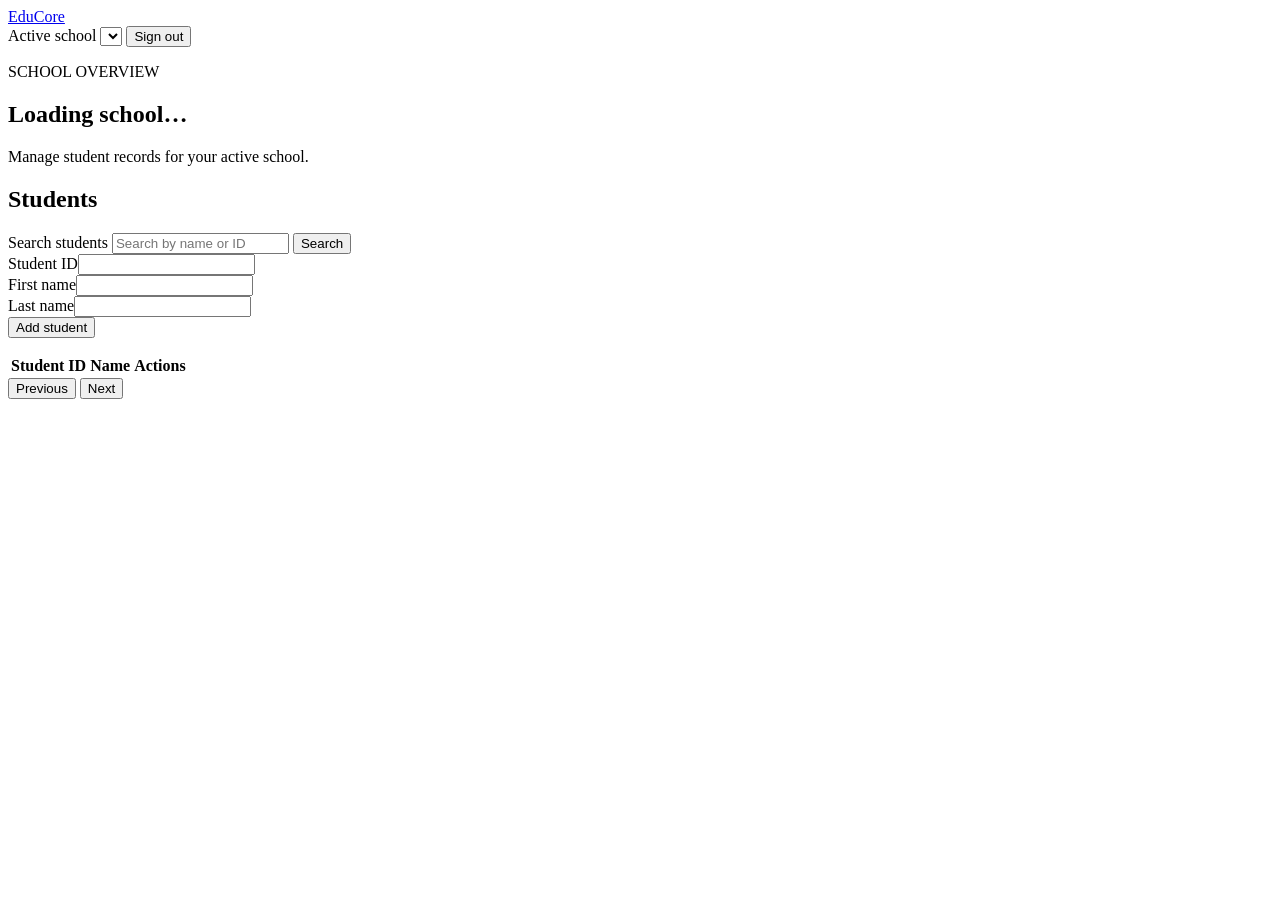
==== src/EduCore.Api/wwwroot/index.html @ ac108bcf "Update repository with EDUCORE 1.2 Co-authored-by: Copilot <223556219+Copilot@users.noreply.github.c" ====
<!doctype html>
<html lang="en">
<head>
  <meta charset="utf-8">
  <meta name="viewport" content="width=device-width, initial-scale=1">
  <title>EduCore</title>
  <link rel="stylesheet" href="/app.css">
</head>
<body>
  <!-- The header controls the signed-in user's school context and session. -->
  <header class="topbar">
    <a class="brand" href="/">EduCore</a>
    <div class="top-actions">
      <label class="sr-only" for="school-select">Active school</label>
      <select id="school-select" aria-label="Active school"></select>
      <span id="current-user" class="muted"></span>
      <button id="logout" class="button-secondary" type="button">Sign out</button>
    </div>
  </header>
  <main class="container">
    <!-- The school title and current user are filled from the validated session endpoint. -->
    <section class="welcome">
      <p class="eyebrow">SCHOOL OVERVIEW</p>
      <h1 id="school-title">Loading school…</h1>
      <p class="muted">Manage student records for your active school.</p>
    </section>
    <!-- Student search, editing, results, and pagination are wired by app.js. -->
    <section class="panel">
      <div class="section-heading">
        <div><h2>Students</h2><p id="student-count" class="muted"></p></div>
        <form id="search-form" class="search-form">
          <label class="sr-only" for="search">Search students</label>
          <input id="search" type="search" placeholder="Search by name or ID">
          <button class="button-secondary" type="submit">Search</button>
        </form>
      </div>
      <form id="student-form" class="student-form">
        <input id="student-id" type="hidden">
        <div><label for="local-id">Student ID</label><input id="local-id" maxlength="80" required></div>
        <div><label for="first-name">First name</label><input id="first-name" maxlength="100" required></div>
        <div><label for="last-name">Last name</label><input id="last-name" maxlength="100" required></div>
        <div class="form-actions">
          <button id="save-student" type="submit">Add student</button>
          <button id="cancel-edit" class="button-secondary" type="button" hidden>Cancel</button>
        </div>
        <p id="form-message" class="message" role="status" aria-live="polite"></p>
      </form>
      <div class="table-wrap">
        <table>
          <thead><tr><th scope="col">Student ID</th><th scope="col">Name</th><th scope="col">Actions</th></tr></thead>
          <tbody id="students"></tbody>
        </table>
      </div>
      <div class="pagination">
        <button id="previous-page" class="button-secondary" type="button">Previous</button>
        <span id="page-label" class="muted"></span>
        <button id="next-page" class="button-secondary" type="button">Next</button>
      </div>
    </section>
  </main>
  <!-- Defer the dashboard logic until its DOM controls are available. -->
  <script src="/app.js" defer></script>
</body>
</html>
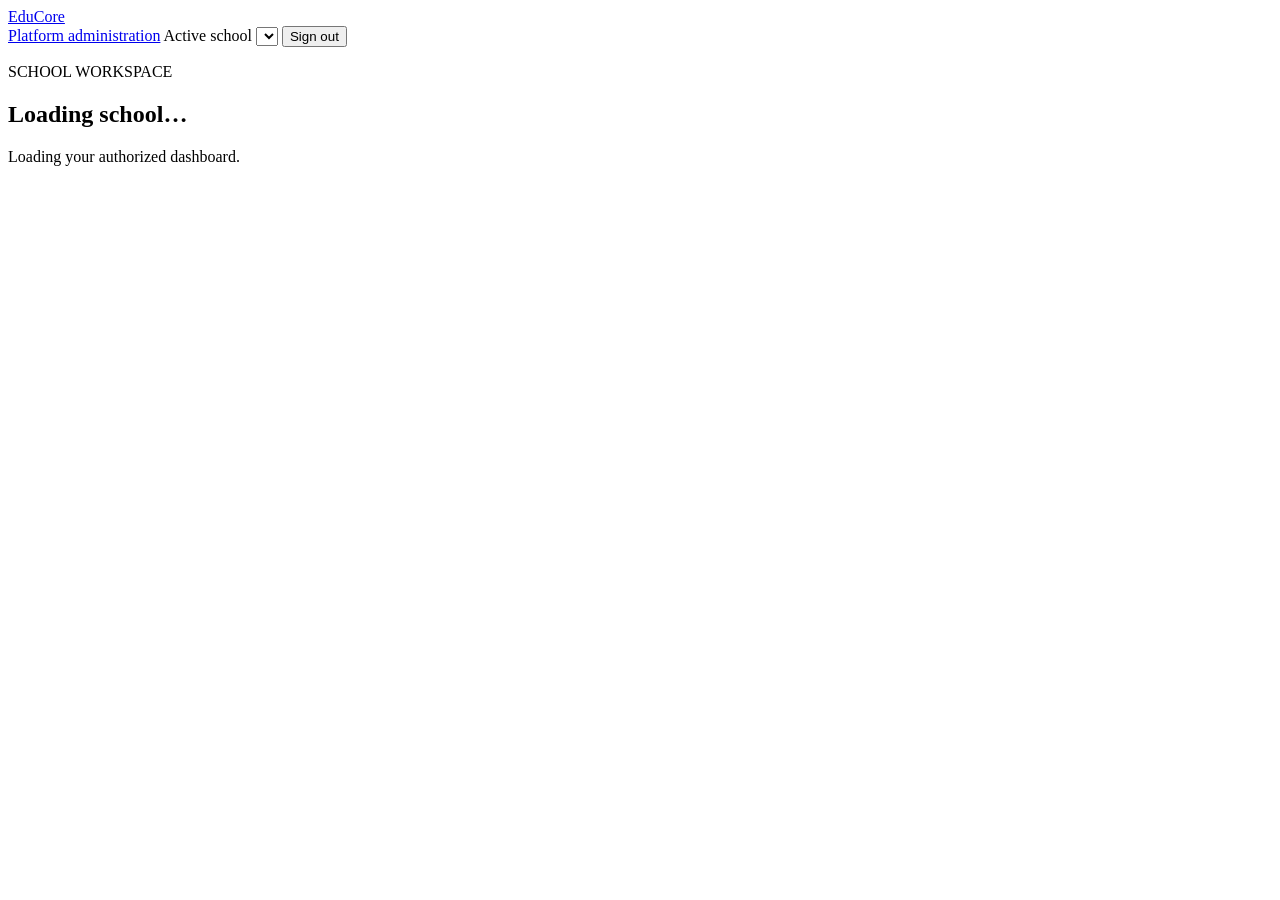
==== commit 6f4c45f8: "Update repository with EDUCORE 1.2 features Co-authored-by: Copilot <223556219+Copilot@users.noreply" ====
--- a/src/EduCore.Api/wwwroot/index.html
+++ b/src/EduCore.Api/wwwroot/index.html
@@ -11,6 +11,7 @@
   <header class="topbar">
     <a class="brand" href="/">EduCore</a>
     <div class="top-actions">
+      <a class="button-secondary" href="/platform.html">Platform administration</a>
       <label class="sr-only" for="school-select">Active school</label>
       <select id="school-select" aria-label="Active school"></select>
       <span id="current-user" class="muted"></span>
@@ -18,14 +19,129 @@
     </div>
   </header>
   <main class="container">
-    <!-- The school title and current user are filled from the validated session endpoint. -->
+    <p id="dashboard-message" class="message" role="status" aria-live="polite"></p>
     <section class="welcome">
-      <p class="eyebrow">SCHOOL OVERVIEW</p>
+      <p id="role-label" class="eyebrow">SCHOOL WORKSPACE</p>
       <h1 id="school-title">Loading school…</h1>
-      <p class="muted">Manage student records for your active school.</p>
+      <p id="dashboard-description" class="muted">Loading your authorized dashboard.</p>
     </section>
-    <!-- Student search, editing, results, and pagination are wired by app.js. -->
-    <section class="panel">
+
+    <section id="principal-dashboard" class="dashboard-grid" hidden aria-label="School overview">
+      <article class="stat-card"><span>Current student records</span><strong id="metric-students">—</strong></article>
+      <article class="stat-card"><span>Teachers</span><strong id="metric-teachers">—</strong></article>
+      <article class="stat-card"><span>Classes</span><strong id="metric-classes">—</strong></article>
+      <article class="stat-card"><span>Teaching assignments</span><strong id="metric-assignments">—</strong></article>
+    </section>
+
+    <section id="principal-analytics" class="analytics-grid" hidden aria-label="Principal analytics">
+      <article class="panel chart-panel">
+        <div class="chart-heading">
+          <div><h2>Student enrolment records</h2><p>Current student records by creation month.</p></div>
+          <label for="analytics-year">Calendar year</label>
+          <select id="analytics-year"></select>
+        </div>
+        <p id="enrolment-note" class="chart-note" role="status" aria-live="polite">Loading enrolment data…</p>
+        <div id="enrolment-chart"></div>
+      </article>
+      <article class="panel chart-panel">
+        <div class="chart-heading"><div><h2>Students by class</h2><p>Current students grouped by assigned class.</p></div></div>
+        <p id="class-count-note" class="chart-note" role="status" aria-live="polite">Loading class data…</p>
+        <div id="class-count-chart"></div>
+      </article>
+      <article class="panel unavailable-panel">
+        <h2>Attendance overview</h2>
+        <p role="status">Unavailable: EduCore has no attendance records or attendance module.</p>
+      </article>
+      <article class="panel unavailable-panel">
+        <h2>Academic performance</h2>
+        <p role="status">Unavailable: there are no assessments, marks, or grading records to aggregate.</p>
+      </article>
+      <article class="panel unavailable-panel">
+        <h2>Financial overview</h2>
+        <p role="status">Unavailable: EduCore has no fees or finance module.</p>
+      </article>
+    </section>
+
+    <section id="teacher-dashboard" class="panel" hidden>
+      <div class="section-heading">
+        <div><h2 id="teacher-name">My teaching</h2><p class="muted">Classes and subjects assigned to your account.</p></div>
+      </div>
+      <section id="teacher-metrics" class="dashboard-grid" aria-label="Teaching summary">
+        <article class="stat-card"><span>Assigned classes</span><strong id="teacher-class-count">—</strong></article>
+        <article class="stat-card"><span>Assigned subjects</span><strong id="teacher-subject-count">—</strong></article>
+        <article class="stat-card"><span>Students in assigned classes</span><strong id="teacher-student-count">—</strong></article>
+      </section>
+      <article class="panel chart-panel chart-panel-nested">
+        <h2>Students by assigned class</h2>
+        <p id="teacher-class-note" class="chart-note" role="status" aria-live="polite">Loading class data…</p>
+        <div id="teacher-class-chart"></div>
+      </article>
+      <section class="analytics-grid" aria-label="Teaching analytics">
+        <article class="panel unavailable-panel">
+          <h2>Class attendance</h2>
+          <p role="status">Unavailable: no attendance records are stored.</p>
+        </article>
+        <article class="panel unavailable-panel">
+          <h2>Average marks by subject</h2>
+          <p role="status">Unavailable: no assessment or marks data exists.</p>
+        </article>
+        <article class="panel unavailable-panel">
+          <h2>Grade distribution</h2>
+          <p role="status">Unavailable: no recorded grades or configured grading bands exist.</p>
+        </article>
+        <article class="panel unavailable-panel">
+          <h2>Academic performance trends</h2>
+          <p role="status">Unavailable: there are no dated assessment results to compare.</p>
+        </article>
+      </section>
+      <div id="teacher-classes" class="card-grid"></div>
+      <p id="teacher-message" class="message" role="status" aria-live="polite"></p>
+      <section id="class-roster" class="roster" hidden>
+        <h3 id="roster-title"></h3>
+        <div class="table-wrap">
+          <table><thead><tr><th scope="col">Student ID</th><th scope="col">Name</th></tr></thead><tbody id="roster-students"></tbody></table>
+        </div>
+      </section>
+    </section>
+
+    <section id="student-dashboard" class="panel" hidden>
+      <h2>My student profile</h2>
+      <dl class="profile-grid">
+        <div><dt>Student ID</dt><dd id="profile-id">—</dd></div>
+        <div><dt>Name</dt><dd id="profile-name">—</dd></div>
+        <div><dt>Class</dt><dd id="profile-class">Not assigned</dd></div>
+        <div><dt>Grade</dt><dd id="profile-grade">Not assigned</dd></div>
+      </dl>
+      <h3>My subjects</h3>
+      <ul id="profile-subjects" class="subject-list"></ul>
+      <p id="student-message" class="muted"></p>
+      <section class="analytics-grid student-analytics" aria-label="Student academic analytics">
+        <article class="panel unavailable-panel">
+      <h2>Academic progress by subject</h2>
+      <p role="status">Unavailable: no student marks or assessment records are stored yet.</p>
+        </article>
+        <article class="panel unavailable-panel">
+      <h2>Assessment performance trend</h2>
+      <p role="status">Unavailable: no dated assessment results exist to form a trend.</p>
+        </article>
+        <article class="panel unavailable-panel">
+      <h2>Personal attendance</h2>
+      <p role="status">Unavailable: EduCore has no attendance records.</p>
+        </article>
+        <article class="panel unavailable-panel">
+      <h2>Assessment results summary</h2>
+      <p role="status">Unavailable: no assessment structure or results are implemented.</p>
+        </article>
+      </section>
+    </section>
+
+    <section id="planned-modules" class="panel empty-state" hidden>
+      <h2>More school services</h2>
+      <p id="planned-message" class="muted"></p>
+      <p class="muted">Attendance, timetables, grades, payments, announcements, and learning materials are not yet implemented in this application.</p>
+    </section>
+
+    <section id="student-management" class="panel" hidden>
       <div class="section-heading">
         <div><h2>Students</h2><p id="student-count" class="muted"></p></div>
         <form id="search-form" class="search-form">
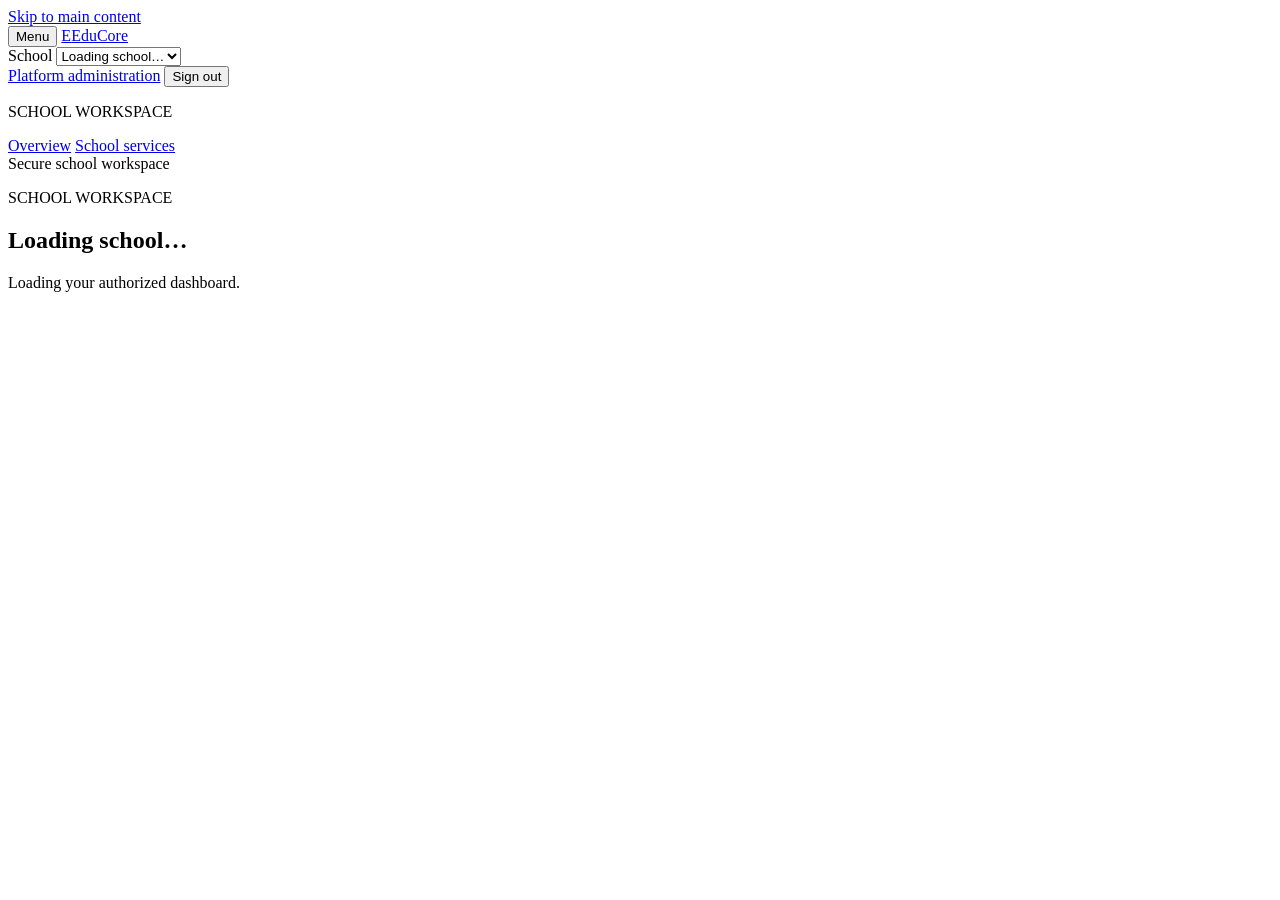
==== commit c4478f32: "Update EDUCORE 1.2 UI and identity management Refresh the responsive school and platform interfaces " ====
--- a/src/EduCore.Api/wwwroot/index.html
+++ b/src/EduCore.Api/wwwroot/index.html
@@ -7,24 +7,52 @@
   <link rel="stylesheet" href="/app.css">
 </head>
 <body>
-  <!-- The header controls the signed-in user's school context and session. -->
+  <a class="skip-link" href="#main-content">Skip to main content</a>
   <header class="topbar">
-    <a class="brand" href="/">EduCore</a>
+    <div class="topbar-leading">
+      <button id="menu-toggle" class="menu-toggle button-secondary" type="button"
+        aria-controls="app-sidebar" aria-expanded="false" aria-label="Open navigation">
+        <span class="menu-icon" aria-hidden="true"><span></span><span></span><span></span></span>
+        <span>Menu</span>
+      </button>
+      <a class="brand" href="/" aria-label="EduCore home">
+        <span class="brand-mark" aria-hidden="true">E</span><span>EduCore</span>
+      </a>
+    </div>
     <div class="top-actions">
+      <div class="school-context">
+        <label for="school-select">School</label>
+        <select id="school-select" aria-label="Active school">
+          <option value="">Loading school…</option>
+        </select>
+      </div>
       <a class="button-secondary" href="/platform.html">Platform administration</a>
-      <label class="sr-only" for="school-select">Active school</label>
-      <select id="school-select" aria-label="Active school"></select>
-      <span id="current-user" class="muted"></span>
+      <span id="current-user" class="account-name" aria-live="polite"></span>
       <button id="logout" class="button-secondary" type="button">Sign out</button>
     </div>
   </header>
-  <main class="container">
-    <p id="dashboard-message" class="message" role="status" aria-live="polite"></p>
-    <section class="welcome">
+  <button id="nav-backdrop" class="nav-backdrop" type="button" aria-label="Close navigation" hidden></button>
+  <div class="app-shell">
+    <aside id="app-sidebar" class="sidebar" aria-label="School workspace navigation" inert>
+      <p class="sidebar-caption">SCHOOL WORKSPACE</p>
+      <nav class="sidebar-nav">
+        <a href="#school-title" data-nav-link><span class="nav-marker" aria-hidden="true"></span>Overview</a>
+        <a href="#student-management" data-nav-role="SchoolAdministrator" data-nav-link hidden><span class="nav-marker" aria-hidden="true"></span>Students</a>
+        <a href="#principal-analytics" data-nav-role="SchoolAdministrator" data-nav-link hidden><span class="nav-marker" aria-hidden="true"></span>Insights</a>
+        <a href="#teacher-dashboard" data-nav-role="Teacher" data-nav-link hidden><span class="nav-marker" aria-hidden="true"></span>My classes</a>
+        <a href="#teacher-classes" data-nav-role="Teacher" data-nav-link hidden><span class="nav-marker" aria-hidden="true"></span>Class roster</a>
+        <a href="#student-dashboard" data-nav-role="Student" data-nav-link hidden><span class="nav-marker" aria-hidden="true"></span>My profile</a>
+        <a href="#planned-modules" data-nav-link><span class="nav-marker" aria-hidden="true"></span>School services</a>
+      </nav>
+      <div class="sidebar-footnote"><span class="secure-dot" aria-hidden="true"></span>Secure school workspace</div>
+    </aside>
+    <main id="main-content" class="container app-content" tabindex="-1">
+      <p id="dashboard-message" class="message" role="status" aria-live="polite"></p>
+      <section class="welcome" id="workspace-overview">
       <p id="role-label" class="eyebrow">SCHOOL WORKSPACE</p>
-      <h1 id="school-title">Loading school…</h1>
+      <h1 id="school-title" tabindex="-1">Loading school…</h1>
       <p id="dashboard-description" class="muted">Loading your authorized dashboard.</p>
-    </section>
+      </section>
 
     <section id="principal-dashboard" class="dashboard-grid" hidden aria-label="School overview">
       <article class="stat-card"><span>Current student records</span><strong id="metric-students">—</strong></article>
@@ -173,7 +201,8 @@
         <button id="next-page" class="button-secondary" type="button">Next</button>
       </div>
     </section>
-  </main>
+    </main>
+  </div>
   <!-- Defer the dashboard logic until its DOM controls are available. -->
   <script src="/app.js" defer></script>
 </body>
